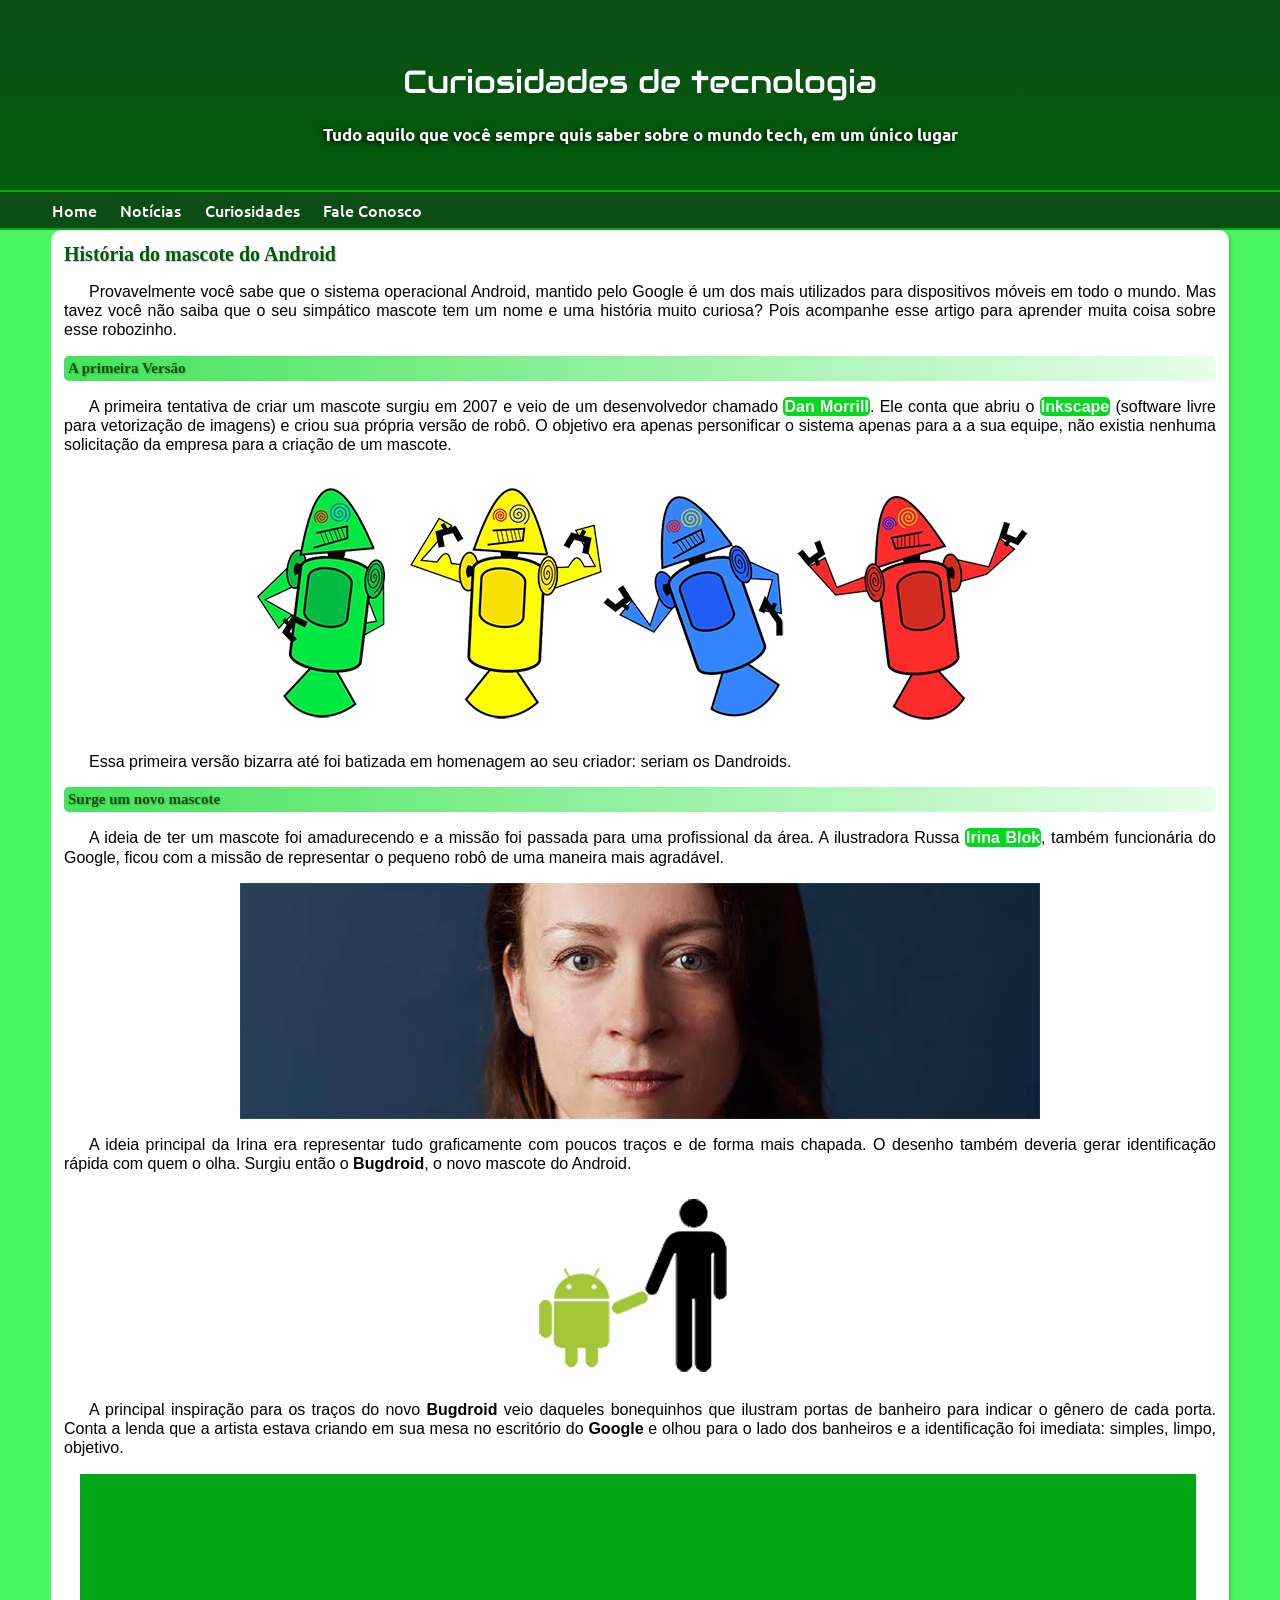
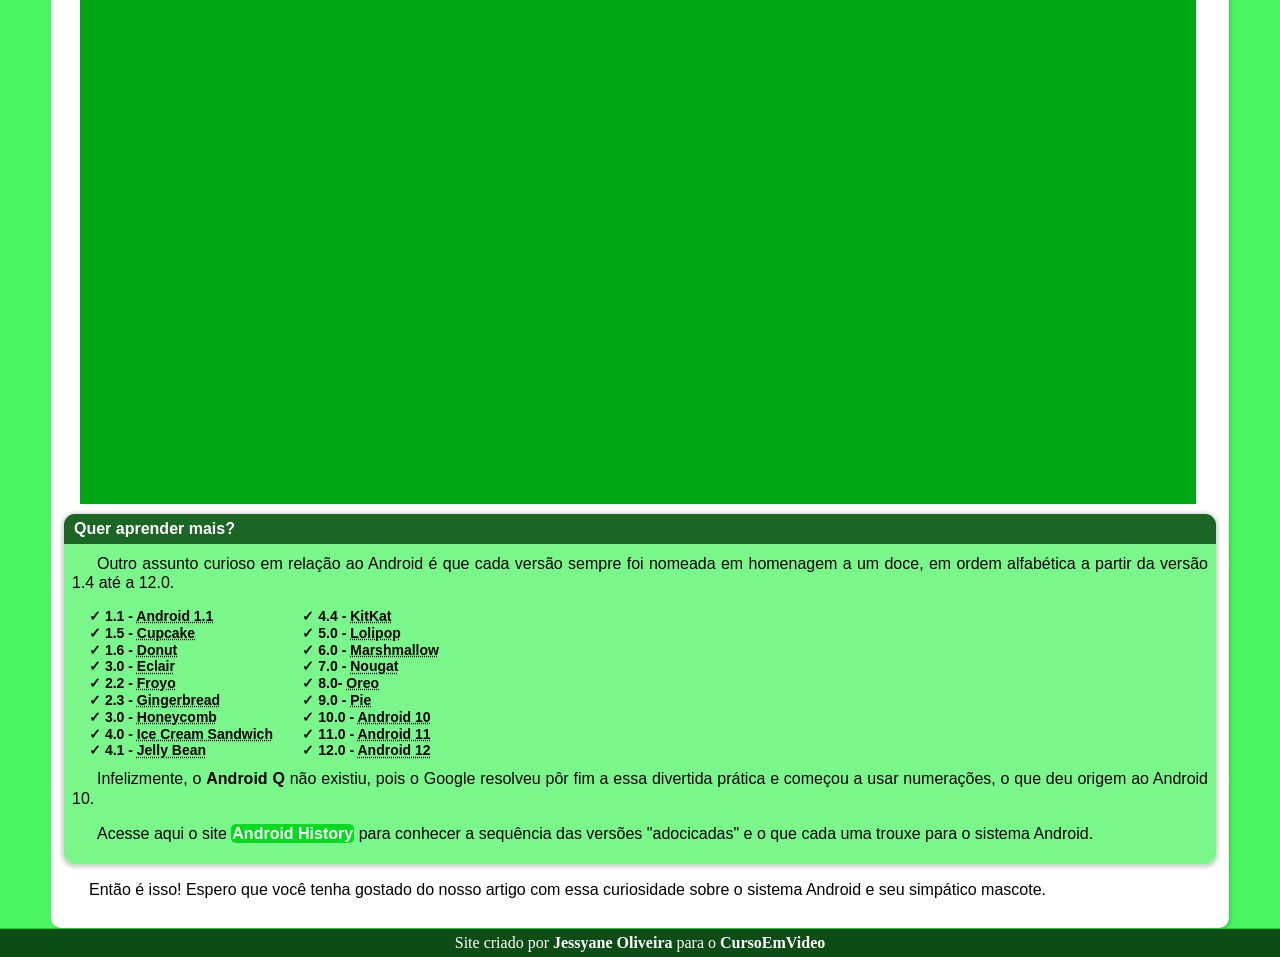
==== index.html @ d6ff67ab "Algumas Modificações" ====
<!DOCTYPE html>
<html lang="en">
<head>
  <meta charset="UTF-8">
  <meta name="viewport" content="width=device-width, initial-scale=1.0">
  <link rel="stylesheet" href="/css/styleHome.css">
  <link rel="shortcut icon" href="/imagens/favicon.ico" type="image/x-icon">
  <title>Curiosidades de tecnologia</title>
</head>
<body>
  <header id="header1">
    
      <h1>Curiosidades de tecnologia</h1>
      <p>Tudo aquilo que você sempre quis saber sobre o mundo tech, em um único lugar</p>
  
  </header>
 
    <nav >
      <ul>
        <li><a href="/index.html">Home</a></li>
        <li><a href="#">Notícias</a></li>
        <li><a href="#">Curiosidades</a></li>
        <li><a href="#">Fale Conosco</a></li>
      </ul>
    </nav>

    <main>

      <section>
        <h1>História do mascote do Android</h1>
        <p>Provavelmente você sabe que o sistema operacional Android, mantido pelo Google é um dos mais utilizados para dispositivos móveis em todo o mundo. Mas tavez você não saiba que o seu simpático mascote tem um nome e uma história muito curiosa? Pois acompanhe esse artigo para aprender muita coisa sobre esse robozinho.</p>

        <article>
          <h3>A primeira Versão</h3>
          <p>A primeira tentativa de criar um mascote surgiu em 2007 e veio de um desenvolvedor chamado <a href="https://androidcommunity.com/dan-morrill-shows-us-the-android-mascot-that-almost-was-20130103/" target="_blank">Dan Morrill</a>. Ele conta que abriu o <a href="https://inkscape.org/pt-br/" target="_blank">Inkscape</a> (software livre para vetorização de imagens) e criou sua própria versão de robô. O objetivo era apenas personificar o sistema apenas para a a sua equipe, não existia nenhuma solicitação da empresa para a criação de um mascote.</p>
          
          <picture>
            <source media="(max-width: 600px )" srcset="/imagens/dan-droids-pq.png" type="image/png">
            <img src="/imagens/dan-droids.png" alt="Adroids">
          </picture>
          
          <p>Essa primeira versão bizarra até foi batizada em homenagem ao seu criador: seriam os Dandroids.</p>
        </article>

          <article>
            <h3>Surge um novo mascote</h3>
          <p>A ideia de ter um mascote foi amadurecendo e a missão foi passada para uma profissional da área. A ilustradora Russa <a href="https://www.irinablok.com/android" target="_blank">Irina Blok</a>, também funcionária do Google, ficou com a missão de representar o pequeno robô de uma maneira mais agradável.</p>

          <picture>
            <source media="(max-width: 600px )" srcset="/imagens/irina-blok-pq.jpg" type="image/jpeg">
            <img src="/imagens/irina-blok.jpg" alt="Irina Blok">
          </picture>

          <p>A ideia principal da Irina era representar tudo graficamente com poucos traços e de forma mais chapada. O desenho também deveria gerar identificação rápida com quem o olha. Surgiu então o <strong>Bugdroid</strong>, o novo mascote do Android.</p>
            <img src="/imagens/bugdroid.png" alt="Pessoa e Android">

          <p>A principal inspiração para os traços do novo <strong>Bugdroid</strong> veio daqueles bonequinhos que ilustram portas de banheiro para indicar o gênero de cada porta. Conta a lenda que a artista estava criando em sua mesa no escritório do <strong>Google</strong> e olhou para o lado dos banheiros e a identificação foi imediata: simples, limpo, objetivo.</p>
          
          <div class="video">
            <iframe width="760" height="428" src="https://www.youtube.com/embed/l2UDgpLz20M" title="YouTube video player" frameborder="0" allow="accelerometer; autoplay; clipboard-write; encrypted-media; gyroscope; picture-in-picture; web-share" allowfullscreen></iframe>
        </div>
        </article>

          <article id="article-4">
            <h4>Quer aprender mais?</h4>

              <p>Outro assunto curioso em relação ao      Android é que cada versão sempre foi nomeada em homenagem a um doce, em ordem alfabética a partir da versão 1.4 até a 12.0.</p>
              <aside id="aside-1">
                <p>&#10003; 1.1 - <abbr title="Android 1.1"> Android 1.1</abbr></p>
                <p>&#10003; 1.5 - <abbr title="Bolo de xícara">Cupcake</abbr></p>
                <p>&#10003; 1.6 - <abbr title="Rosquinha">Donut</abbr></p>
                <p>&#10003; 3.0 - <abbr title="Bomba de Chocolate">Eclair</abbr></p>
                <p>&#10003; 2.2 - <abbr title="Iogurte Gelado">Froyo</abbr></p>
                <p>&#10003; 2.3 - <abbr title="Pão de Gengibre">Gingerbread</abbr></p>
                <p>&#10003; 3.0 - <abbr title="Favo de mel">Honeycomb</abbr></p>
                <p>&#10003; 4.0 - <abbr title="Sanduíche de Sorvete">Ice Cream Sandwich</abbr></p>
                <p>&#10003; 4.1 - <abbr title="Jujuba">Jelly Bean</abbr></p>
                
                
              </aside>

                <aside id="aside-2">
                <p>&#10003; 4.4 - <abbr title="KitKat">KitKat</abbr></p>
                <p>&#10003; 5.0 - <abbr title="Pirulito">Lolipop</abbr></p>
                <p>&#10003; 6.0 - <abbr title="Marshmallow">Marshmallow</abbr></p>
                <p>&#10003; 7.0 - <abbr title="Doce de nozes/amêndoas">Nougat</abbr></p>
                <p>&#10003; 8.0- <abbr title="Biscoito">Oreo</abbr></p>
                <p>&#10003; 9.0 - <abbr title="Torta">Pie</abbr></p>
                <p>&#10003; 10.0 - <abbr title="Android 10">Android 10</abbr></p>
                <p>&#10003; 11.0 - <abbr title="Android 11">Android 11</abbr></p>
                <p>&#10003; 12.0 - <abbr title="Android 12">Android 12</abbr></p>
                
              </aside>

                <p>Infelizmente, o <strong>Android Q</strong> não existiu, pois o Google resolveu pôr fim a essa divertida prática e começou a usar numerações, o que deu origem ao Android 10.</p>
                
                <p>Acesse aqui o site <a href="https://mymob.com.br/blog/historia-do-android.html" target="_blank">Android History</a> para conhecer a sequência das versões "adocicadas" e o que cada uma trouxe para o sistema Android.</p>   
          </article>
          <p>Então é isso! Espero que você tenha gostado do nosso artigo com essa curiosidade sobre o sistema Android e seu simpático mascote.</p>
      </section>
    </main>

  <footer>
    <p>Site criado por <strong>Jessyane Oliveira</strong> para o <strong>CursoEmVideo</strong></p>
  </footer>
</body>
</html>
---- css/styleHome.css ----
@import url('https://fonts.googleapis.com/css2?family=Audiowide&family=Ubuntu&display=swap');

:root{
  --color0:#49F560;
  --color1:#00DB1D;
  --color2:#00A816;
  --color3:#005C0C;
  --color4:#0C4D15;
  --color5:#ffff;
  --color6:#000000;
}

@font-face {
  font-family:'idroid';
  src: url('/Meus-Projetos/ProjetoSiteAndroid/fontes/idroid.otf') format(opentype);
  font-weight: normal;
  font-style: normal;
}

body{
  margin: auto;
  font-family: 'Quicksand', sans-serif;
  background-color: var(--color0);
  width: 100%;
}
header{
  background-image:linear-gradient(to bottom, var(--color4), var(--color3));
  color: var(--color5);
  padding-top: 40px;
  text-align: center;
  min-height: 150px; 
  
}
header>h1{
  font-family: 'Audiowide', cursive;
  font-weight: 550;
}

header>h1:hover{
  text-shadow: 1px 1px 1px var(--color1);
  text-shadow: 2px 2px 5px var(--color1);
}

header p{
  font-family: ubuntu;
  text-shadow: -2px 1px 5px var(--color6);
  font-size: 17px;
  font-weight: 600;
  padding-left: 10px;
  padding-right: 10px;
  
}

nav{
  background-color: var(--color4);
  margin: 0;
  
}
nav ul{
  margin: 0;
  list-style: none;
  text-align: left;
  border-top: 2px solid var(--color2);
  border-bottom: 2px solid var(--color2);
}
nav ul li{
  display: inline-block;
  padding: 7px 7px 7px 7px ;
  text-align: center;
  margin-left: 5px;
}

nav ul a{
  text-decoration: none;
  color: var(--color5);
  font-weight: 500;
  font-family: ubuntu;
}
nav ul a:hover{
  background-color: var(--color2);
  margin: 0;
  padding: 6px;
  border-radius: 3px 3px 10px 10px;
  color: var(--color5);
  transition: ease-in-out 0.19s;
  
}
main{
  background-color: var(--color5);
  width: 95%;
  margin: auto;
  padding: 13px ;
  min-width: 30%;
  max-width: 90%;
  border-radius: 10px;
  box-shadow: 2px 2px 3px rgba(0, 0, 0, 0.155);
}
main p{
  line-height: 1.2em;
  
}
main a{
  background-color: var(--color1);
  text-decoration: none;
  color: var(--color5);
  font-weight: 900;
  padding: 1px;
  border-radius: 5px;
}
section h1{
  padding: 0;
  margin: 0;
  font-family: 'idroid';
  font-size: 20px;
  color: var(--color3);
  text-shadow: 1px 1px 1.5px #00000039;
  
}
section p{
  text-indent: 25px;
  text-align: justify;
}
article h3{
  background-image: linear-gradient(to right, #00db1dbd, #49f56021);
  border-radius: 5px;
  padding: 4px;
  font-family: 'idroid';
  font-size: 15px;
  color:var(--color4);
  text-shadow: 1px 1px 1.5px #00000039;
}

article#article-4{
  background-color: #49f560bb;
  border-radius: 11px;
  padding-bottom: 5px;
  box-shadow: 0px 1px 4px 2px rgba(0, 0, 0, 0.202);
}
article#article-4 h4{
  background-color: #0c4d15d9;
  color: var(--color5);
  border-radius: 11px 11px 0px 0px;
  padding: 6px 6px 6px 10px;
  margin: 0;
}
article#article-4 p{
  margin-top: 10px;
  padding: 0px 8px 0px 8px; 
  
}

article#article-4 aside{
  display: inline-block;
  
  margin: auto;
}

article#article-4 aside p{
  margin: auto;
  padding: 0;
  font-size: 14px;
  font-weight: bold;
}

article#article-4 .p-Aside3{
  padding-bottom: 100px;
}

img{
  max-width: 100%;
  margin: auto;
  display: flex;
  justify-content: center;
  align-items: center;
}
footer{
  background-color: var(--color4);
  margin: 0;
  text-align: center;
  width: 100%;
  border-top: 1px solid var(--color1);

}
footer p{
  color: var(--color5);
  font-family: 'Times New Roman', Times, serif;
  margin: 0;
  padding: 5px;
  
}
div.video{
  background-color: var(--color2);
    margin: auto 20px 10px auto;
    padding: 8px;
    padding-bottom: 54%;
    position: relative;
    height: 2%;
    width: 95.5%;
    
}
div.video>iframe{
  position: absolute;
    top: 2%;
    right: 2%;
    left: 2.5%;
    width: 95%;
    height: 95%;
}
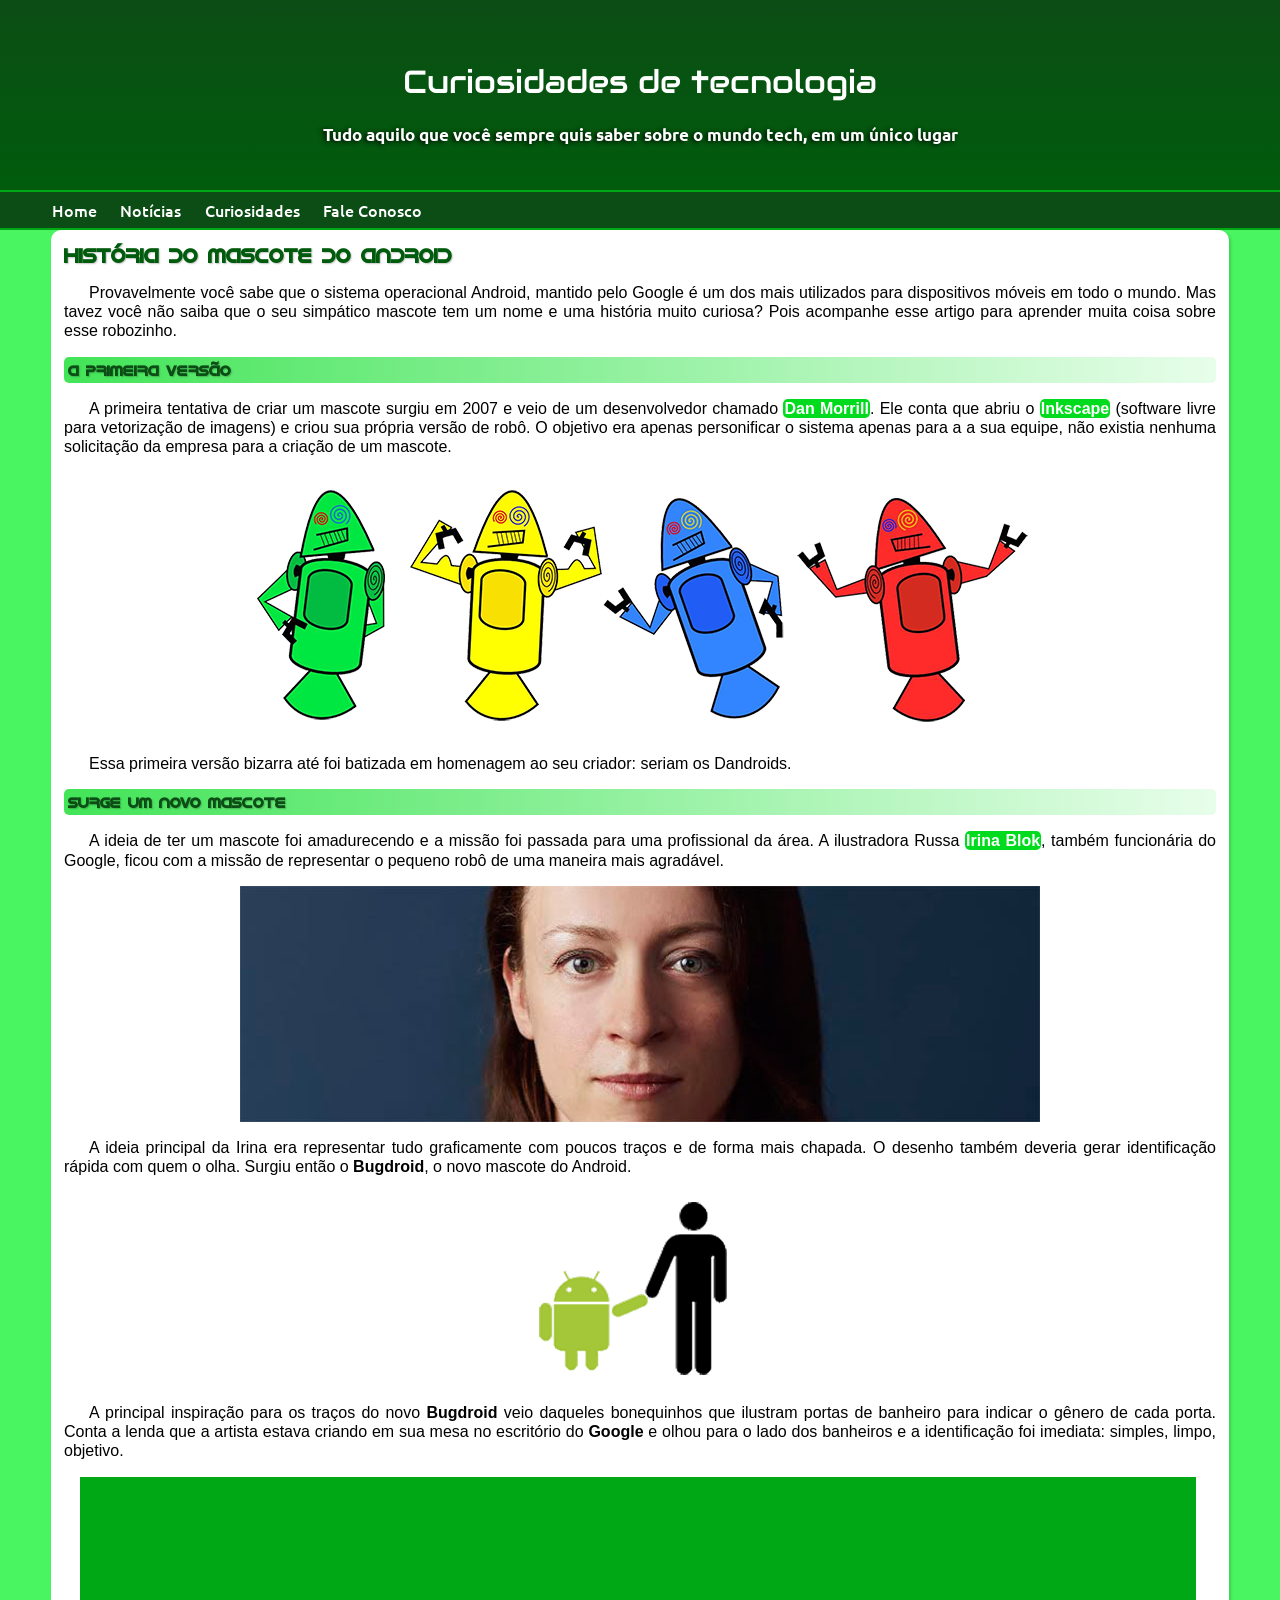
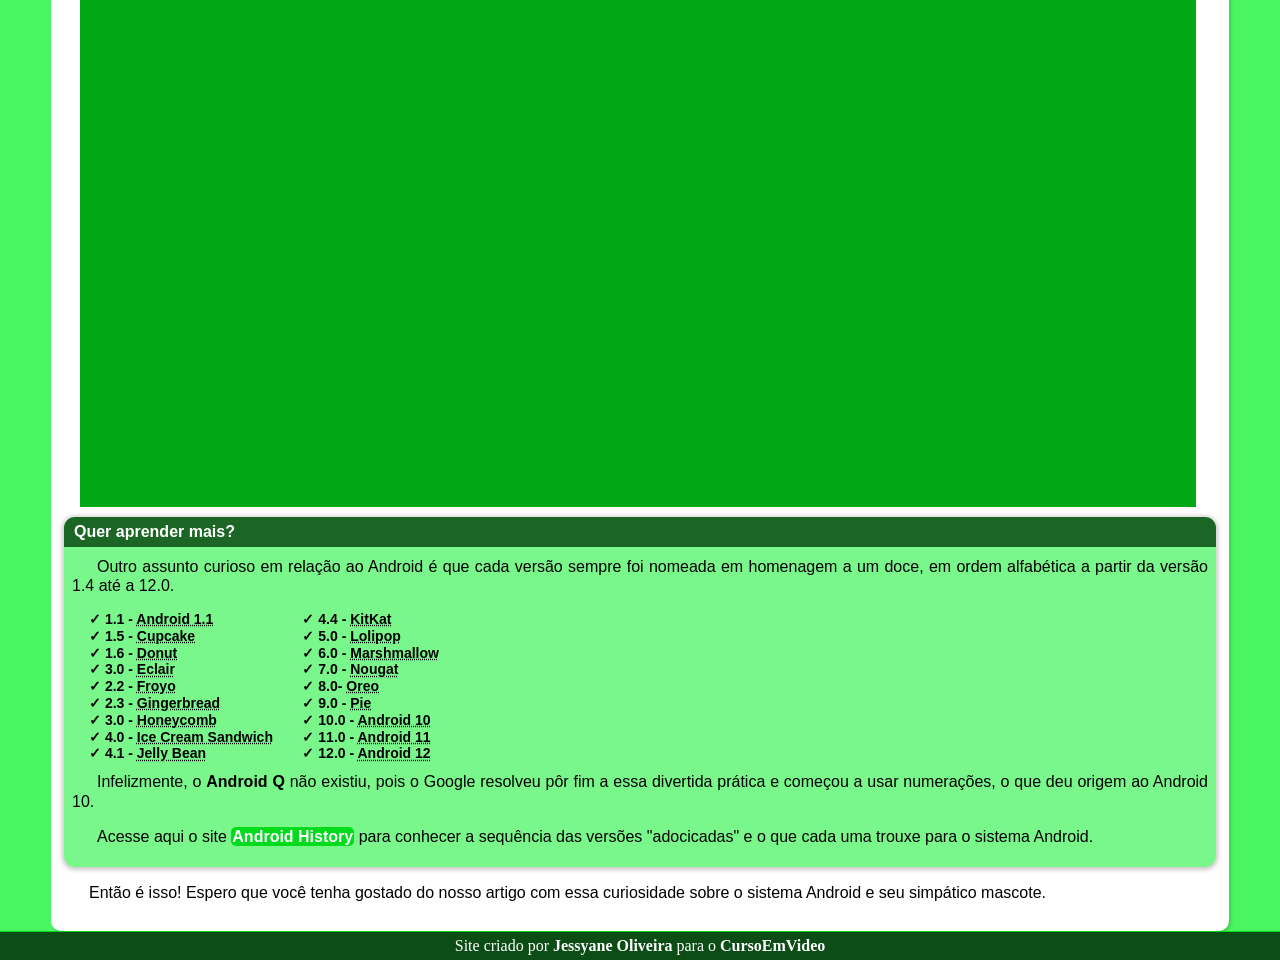
==== commit a69e75f0: "Update index.html" ====
--- a/index.html
+++ b/index.html
@@ -3,7 +3,7 @@
 <head>
   <meta charset="UTF-8">
   <meta name="viewport" content="width=device-width, initial-scale=1.0">
-  <link rel="stylesheet" href="/css/styleHome.css">
+  <link rel="stylesheet" type="text/css" href="css/styleHome.css">
   <link rel="shortcut icon" href="/imagens/favicon.ico" type="image/x-icon">
   <title>Curiosidades de tecnologia</title>
 </head>
@@ -104,4 +104,4 @@
     <p>Site criado por <strong>Jessyane Oliveira</strong> para o <strong>CursoEmVideo</strong></p>
   </footer>
 </body>
-</html>+</html>
--- a/css/styleHome.css
+++ b/css/styleHome.css
@@ -12,7 +12,7 @@
 
 @font-face {
   font-family:'idroid';
-  src: url('/Meus-Projetos/ProjetoSiteAndroid/fontes/idroid.otf') format(opentype);
+  src: url('/fontes/idroid.otf') format(opentype);
   font-weight: normal;
   font-style: normal;
 }
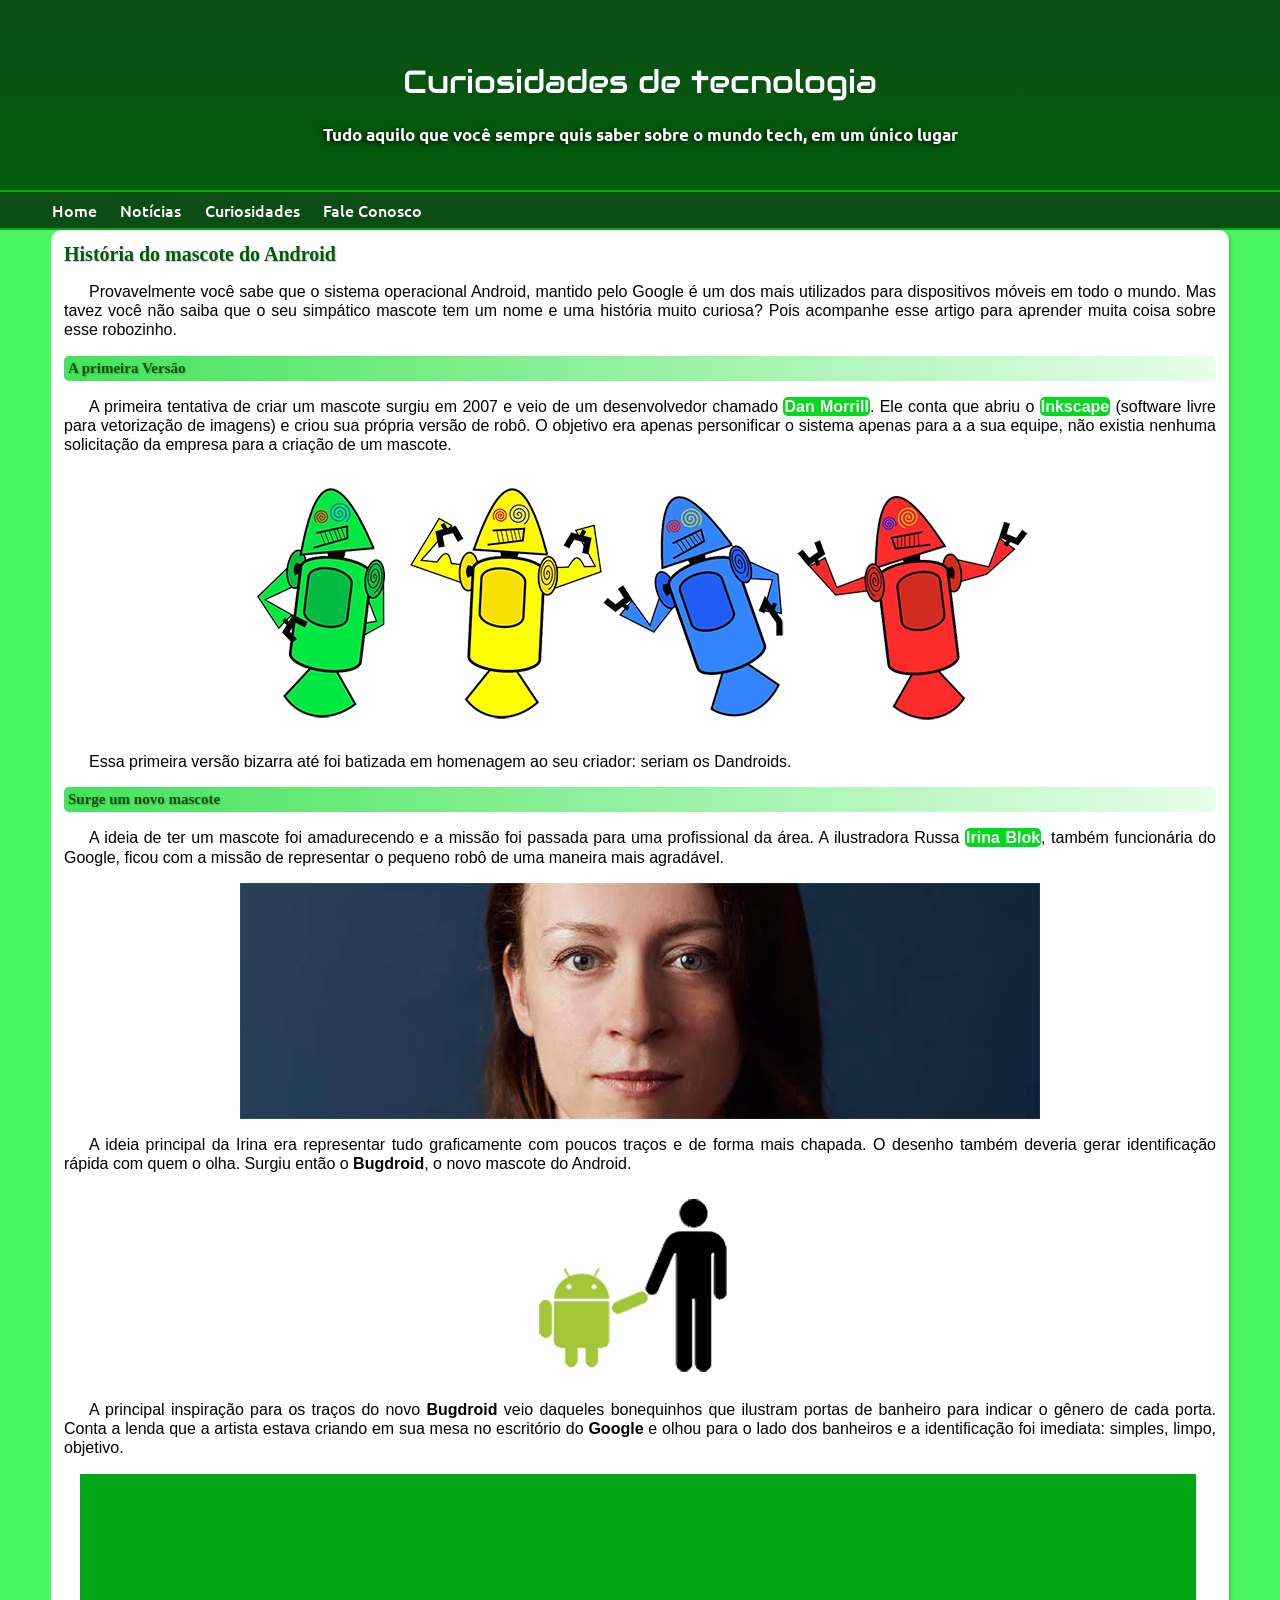
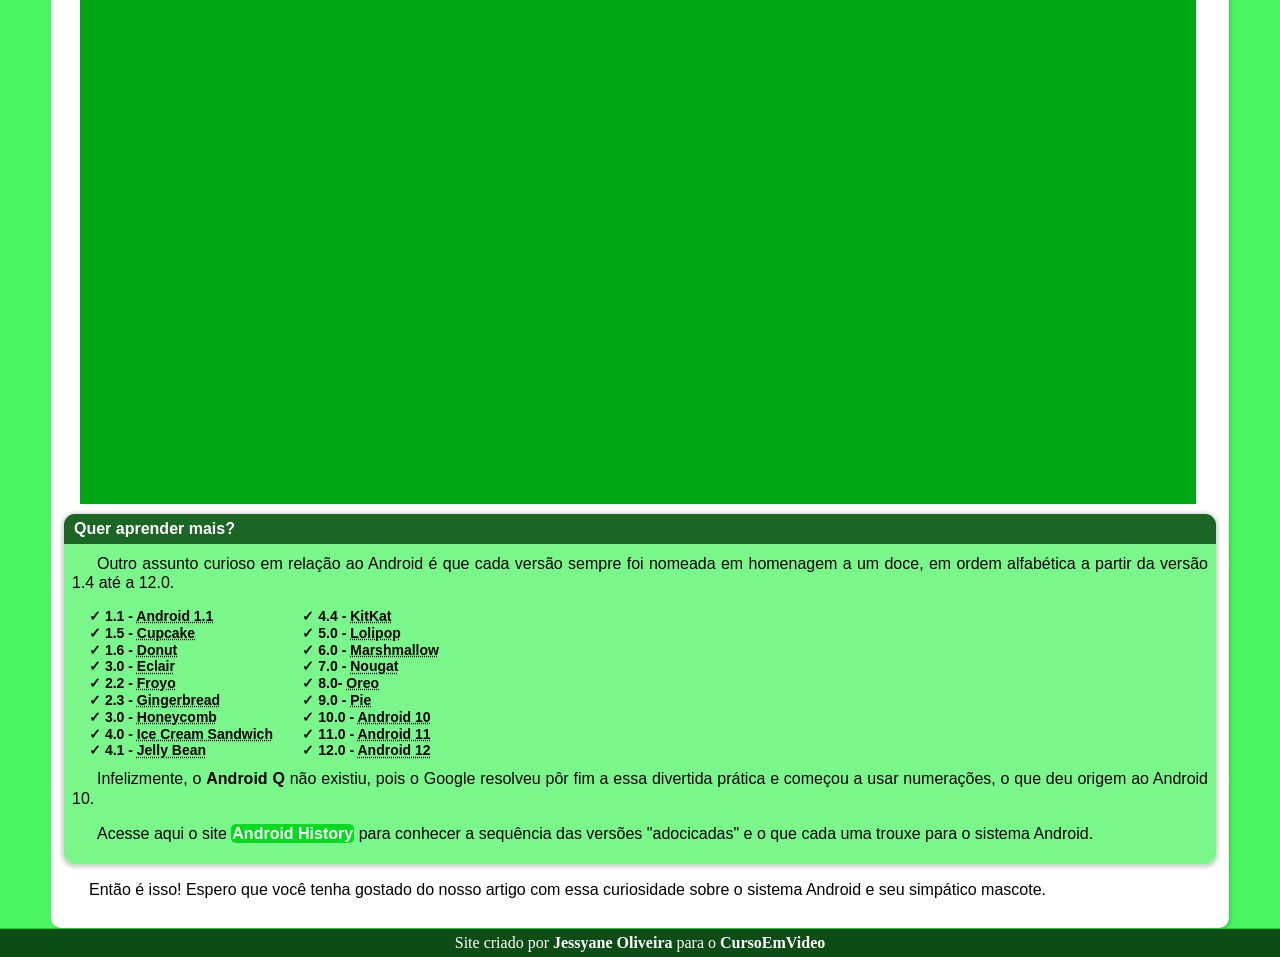
==== commit c4c0a976: "Update index.html" ====
--- a/index.html
+++ b/index.html
@@ -4,7 +4,7 @@
   <meta charset="UTF-8">
   <meta name="viewport" content="width=device-width, initial-scale=1.0">
   <link rel="stylesheet" type="text/css" href="css/styleHome.css">
-  <link rel="shortcut icon" href="/imagens/favicon.ico" type="image/x-icon">
+  <link rel="shortcut icon" href="imagens/favicon.ico" type="image/x-icon">
   <title>Curiosidades de tecnologia</title>
 </head>
 <body>
@@ -35,8 +35,8 @@
           <p>A primeira tentativa de criar um mascote surgiu em 2007 e veio de um desenvolvedor chamado <a href="https://androidcommunity.com/dan-morrill-shows-us-the-android-mascot-that-almost-was-20130103/" target="_blank">Dan Morrill</a>. Ele conta que abriu o <a href="https://inkscape.org/pt-br/" target="_blank">Inkscape</a> (software livre para vetorização de imagens) e criou sua própria versão de robô. O objetivo era apenas personificar o sistema apenas para a a sua equipe, não existia nenhuma solicitação da empresa para a criação de um mascote.</p>
           
           <picture>
-            <source media="(max-width: 600px )" srcset="/imagens/dan-droids-pq.png" type="image/png">
-            <img src="/imagens/dan-droids.png" alt="Adroids">
+            <source media="(max-width: 600px )" srcset="imagens/dan-droids-pq.png" type="image/png">
+            <img src="imagens/dan-droids.png" alt="Adroids">
           </picture>
           
           <p>Essa primeira versão bizarra até foi batizada em homenagem ao seu criador: seriam os Dandroids.</p>
@@ -47,12 +47,12 @@
           <p>A ideia de ter um mascote foi amadurecendo e a missão foi passada para uma profissional da área. A ilustradora Russa <a href="https://www.irinablok.com/android" target="_blank">Irina Blok</a>, também funcionária do Google, ficou com a missão de representar o pequeno robô de uma maneira mais agradável.</p>
 
           <picture>
-            <source media="(max-width: 600px )" srcset="/imagens/irina-blok-pq.jpg" type="image/jpeg">
-            <img src="/imagens/irina-blok.jpg" alt="Irina Blok">
+            <source media="(max-width: 600px )" srcset="imagens/irina-blok-pq.jpg" type="image/jpeg">
+            <img src="imagens/irina-blok.jpg" alt="Irina Blok">
           </picture>
 
           <p>A ideia principal da Irina era representar tudo graficamente com poucos traços e de forma mais chapada. O desenho também deveria gerar identificação rápida com quem o olha. Surgiu então o <strong>Bugdroid</strong>, o novo mascote do Android.</p>
-            <img src="/imagens/bugdroid.png" alt="Pessoa e Android">
+            <img src="imagens/bugdroid.png" alt="Pessoa e Android">
 
           <p>A principal inspiração para os traços do novo <strong>Bugdroid</strong> veio daqueles bonequinhos que ilustram portas de banheiro para indicar o gênero de cada porta. Conta a lenda que a artista estava criando em sua mesa no escritório do <strong>Google</strong> e olhou para o lado dos banheiros e a identificação foi imediata: simples, limpo, objetivo.</p>
           
--- a/css/styleHome.css
+++ b/css/styleHome.css
@@ -12,7 +12,7 @@
 
 @font-face {
   font-family:'idroid';
-  src: url('/fontes/idroid.otf') format(opentype);
+  src: url('fontes/idroid.otf') format(opentype);
   font-weight: normal;
   font-style: normal;
 }
@@ -205,4 +205,4 @@
     left: 2.5%;
     width: 95%;
     height: 95%;
-}+}
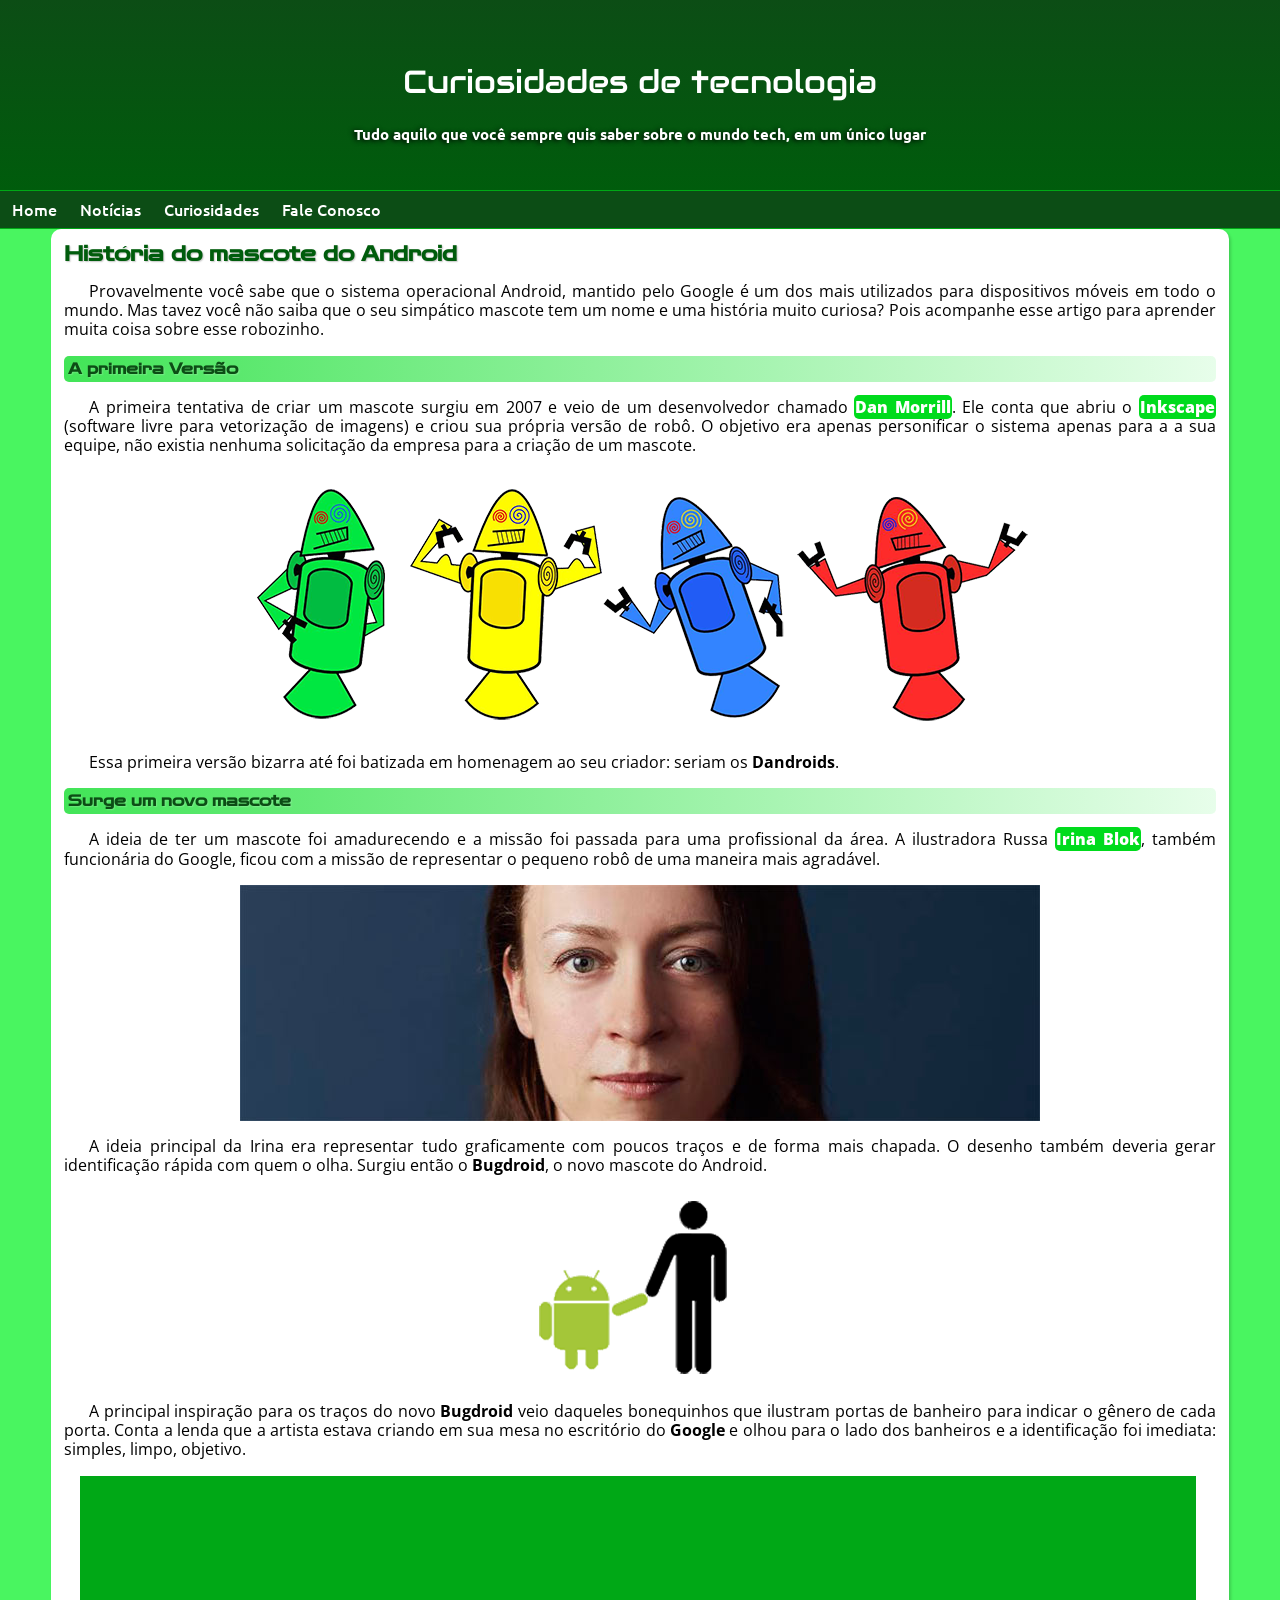
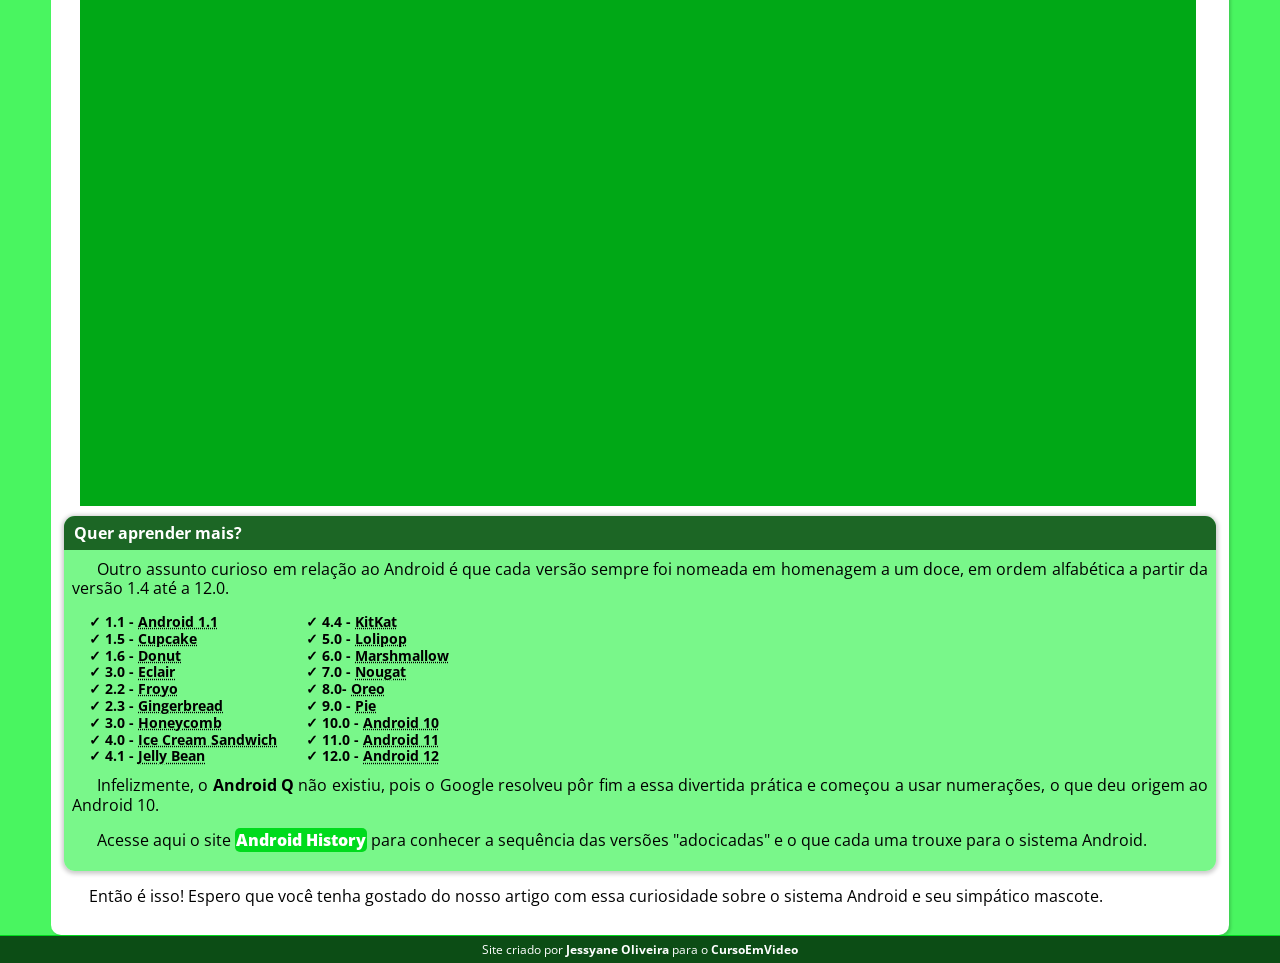
==== commit 5493a75b: "Some improvements" ====
--- a/index.html
+++ b/index.html
@@ -39,7 +39,7 @@
             <img src="imagens/dan-droids.png" alt="Adroids">
           </picture>
           
-          <p>Essa primeira versão bizarra até foi batizada em homenagem ao seu criador: seriam os Dandroids.</p>
+          <p>Essa primeira versão bizarra até foi batizada em homenagem ao seu criador: seriam os <strong>Dandroids</strong>.</p>
         </article>
 
           <article>
--- a/css/styleHome.css
+++ b/css/styleHome.css
@@ -1,4 +1,6 @@
 @import url('https://fonts.googleapis.com/css2?family=Audiowide&family=Ubuntu&display=swap');
+@import url('https://fonts.googleapis.com/css2?family=Zen+Dots&display=swap');
+@import url('https://fonts.googleapis.com/css2?family=Open+Sans&display=swap');
 
 :root{
   --color0:#49F560;
@@ -10,16 +12,16 @@
   --color6:#000000;
 }
 
-@font-face {
+/*@font-face {
   font-family:'idroid';
-  src: url('fontes/idroid.otf') format(opentype);
+  src: url('/fontes/idroid.otf') format(opentype);
   font-weight: normal;
   font-style: normal;
-}
+}*/
 
 body{
   margin: auto;
-  font-family: 'Quicksand', sans-serif;
+  font-family:'Open Sans', sans-serif;
   background-color: var(--color0);
   width: 100%;
 }
@@ -44,11 +46,12 @@
 header p{
   font-family: ubuntu;
   text-shadow: -2px 1px 5px var(--color6);
-  font-size: 17px;
+  font-size: 15px;
   font-weight: 600;
   padding-left: 10px;
   padding-right: 10px;
-  
+  margin-bottom: 1px;
+  padding-bottom: 20px;
 }
 
 nav{
@@ -60,8 +63,10 @@
   margin: 0;
   list-style: none;
   text-align: left;
-  border-top: 2px solid var(--color2);
-  border-bottom: 2px solid var(--color2);
+  border-top: 1px solid var(--color2);
+  border-bottom: 1px solid var(--color2);
+  padding: 0;
+  
 }
 nav ul li{
   display: inline-block;
@@ -110,7 +115,7 @@
 section h1{
   padding: 0;
   margin: 0;
-  font-family: 'idroid';
+  font-family: 'Zen Dots', cursive;
   font-size: 20px;
   color: var(--color3);
   text-shadow: 1px 1px 1.5px #00000039;
@@ -124,10 +129,10 @@
   background-image: linear-gradient(to right, #00db1dbd, #49f56021);
   border-radius: 5px;
   padding: 4px;
-  font-family: 'idroid';
+  font-family: 'Zen Dots', cursive;
   font-size: 15px;
   color:var(--color4);
-  text-shadow: 1px 1px 1.5px #00000039;
+  text-shadow: 1px 1px 1.5px #fafafa39;
 }
 
 article#article-4{
@@ -151,7 +156,6 @@
 
 article#article-4 aside{
   display: inline-block;
-  
   margin: auto;
 }
 
@@ -183,9 +187,10 @@
 }
 footer p{
   color: var(--color5);
-  font-family: 'Times New Roman', Times, serif;
+  font-family:'Open Sans', sans-serif;
   margin: 0;
   padding: 5px;
+  font-size: 12px;
   
 }
 div.video{
